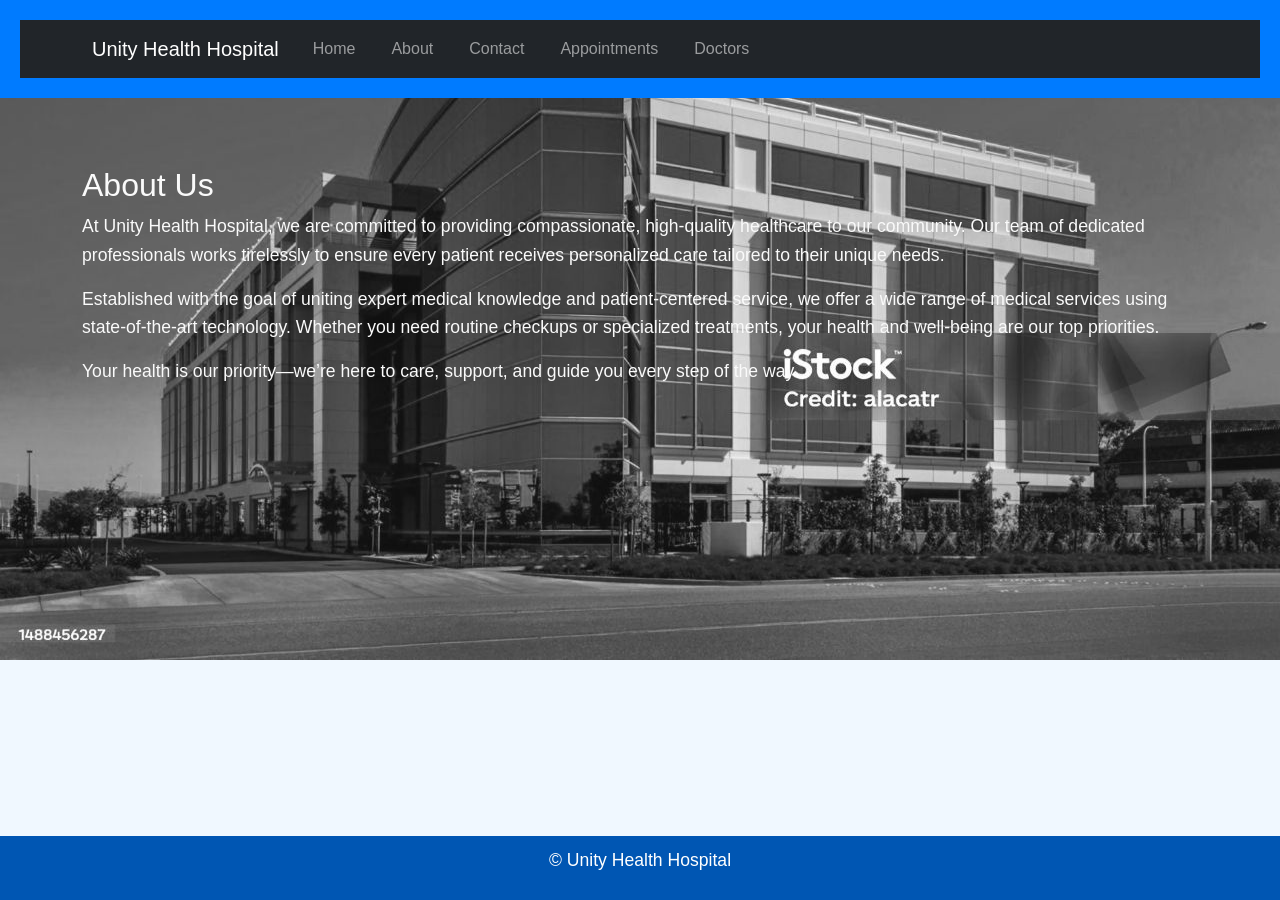
==== about.html @ 5d7a6b13 "Appintments and Doctors pages with navigation" ====
<!DOCTYPE html>

<html lang="en">

<head>

<meta charset="UTF-8">

<meta name="viewport" content="width=device-width, initial-scale=1.0">

<title>About Me</title>
<!-- Bootstrap CSS -->

<link href="https://cdn.jsdelivr.net/npm/bootstrap@5.3.0/dist/css/bootstrap.min.css" rel="stylesheet">

<!-- Custom CSS -->
<link rel="stylesheet" href="styles.css">

</head>

<body>
    <!-- Your content goes here -->


<!-- Bootstrap JS and dependencies -->

<script src="https://cdn.jsdelivr.net/npm/@popperjs/core@2.11.6/dist/umd/popper.min.js"></script>

<script src="https://cdn.jsdelivr.net/npm/bootstrap@5.3.0/dist/js/bootstrap.min.js"></script>

<header>

<nav class="navbar navbar-expand-lg navbar-dark bg-dark">

<div class="container">

<a class="navbar-brand" href="index.html">Unity Health Hospital</a>

<button class="navbar-toggler" type="button" data-bs-toggle="collapse" data-bs-target="#navbarNav">

<span class="navbar-toggler-icon"></span>

</button>

<div class="collapse navbar-collapse" id="navbarNav">

<ul class="navbar-nav">

<li class="nav-item">

<a class="nav-link" href="index.html">Home</a>

</li>

<li class="nav-item">

<a class="nav-link" href="about.html">About</a>

</li>

<li class="nav-item">

<a class="nav-link" href="contact.html">Contact</a>

</li>
<li class="nav-item">
    <a class="nav-link" href="appointments.html">Appointments</a>
  </li>
  <li class="nav-item">
    <a class="nav-link" href="Doctors.html">Doctors</a>
  </li>

</ul>

</div>

</div>

</nav>

</header>


<main class="container my-5">

<h2>About Us</h2>

<p> At Unity Health Hospital, we are committed to providing compassionate, high-quality healthcare to our community. Our team of dedicated professionals works tirelessly to ensure every patient receives personalized care tailored to their unique needs.</p>

<p>Established with the goal of uniting expert medical knowledge and patient-centered service, we offer a wide range of medical services using state-of-the-art technology. Whether you need routine checkups or specialized treatments, your health and well-being are our top priorities.</p>
<p>Your health is our priority—we’re here to care, support, and guide you every step of the way.</p>

</main>


<footer>

<p>&copy; Unity Health Hospital</p>

</footer>

</body>

</html>
---- styles.css ----
body {
    background-color: aliceblue;
    background-image: url("black.jpg");
    background-repeat: no-repeat;
    background-size: cover;
    background-position: center;

    font-family: Arial, sans-serif;
color: #fafafa; 

    margin: 0;

padding: 0;

line-height: 1.6;


}
header {

background-color: #007BFF;

color: white;

padding: 20px;

text-align: center;

}


header h1 {

margin: 0;

}


nav a {

color: white;

text-decoration: none;

margin: 0 10px;

}


nav a:hover {
color: #ffc107;
text-decoration: underline;

}
main {

padding: 20px;

max-width: 800px;

margin: 0 auto;

}


main img {

max-width: 100%;

height: auto;

display: block;

margin: 20px 0;

}
footer {

background-color:#0056b3;
color: white;

text-align: center;

padding: 10px;

position: fixed;

bottom: 0;

width: 100%;

}
p {

font-size: 1.1em;

}


a {

color: #007BFF;

text-decoration: none;

}


a:hover {

text-decoration: underline;

}
img {

border: 5px solid #af4c4c;

border-radius: 10px;

}
main a[href^="mailto:"] {

color: #ff4500;

font-weight: bold;

}
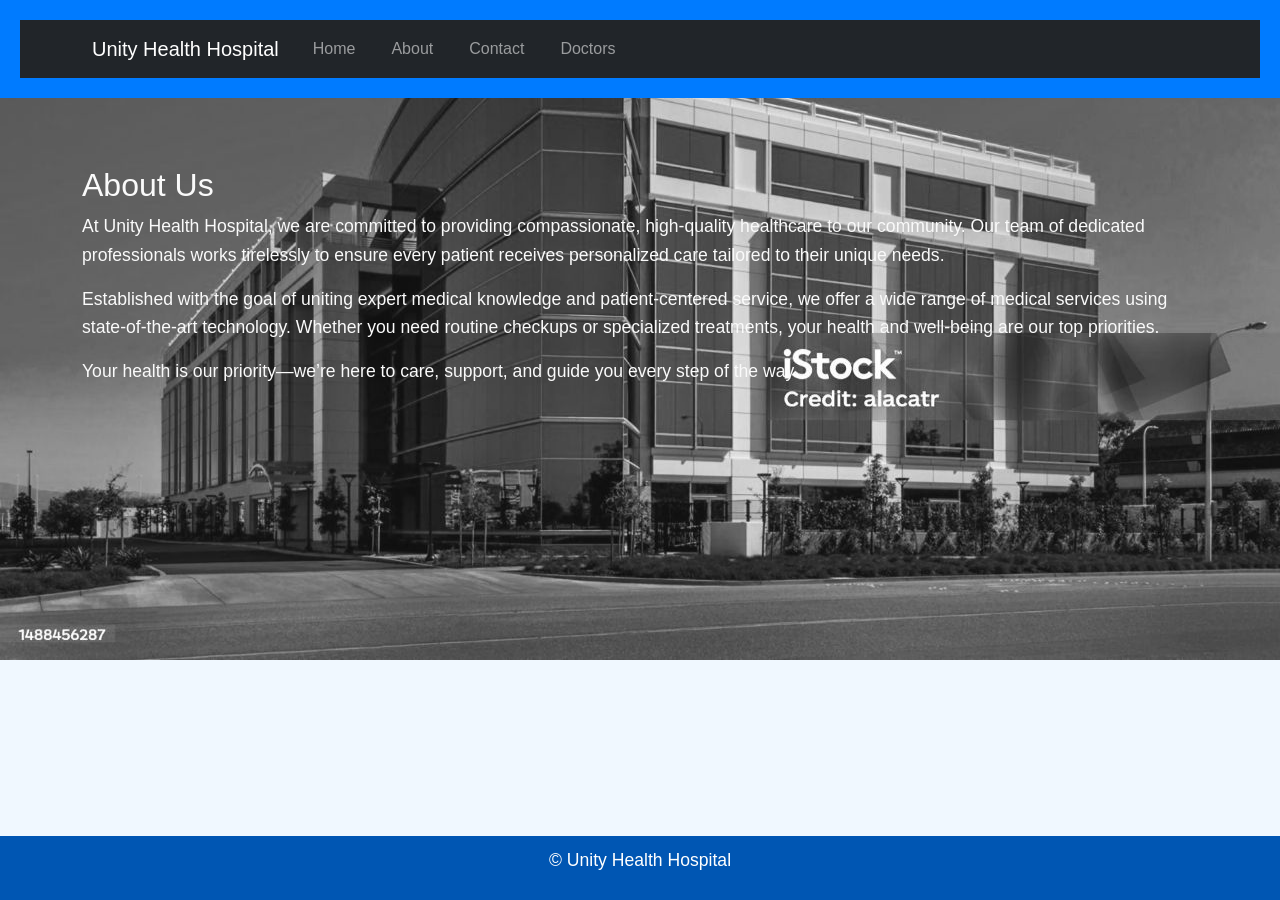
==== commit 73fbb108: "updated content" ====
--- a/about.html
+++ b/about.html
@@ -63,9 +63,6 @@
 <a class="nav-link" href="contact.html">Contact</a>
 
 </li>
-<li class="nav-item">
-    <a class="nav-link" href="appointments.html">Appointments</a>
-  </li>
   <li class="nav-item">
     <a class="nav-link" href="Doctors.html">Doctors</a>
   </li>
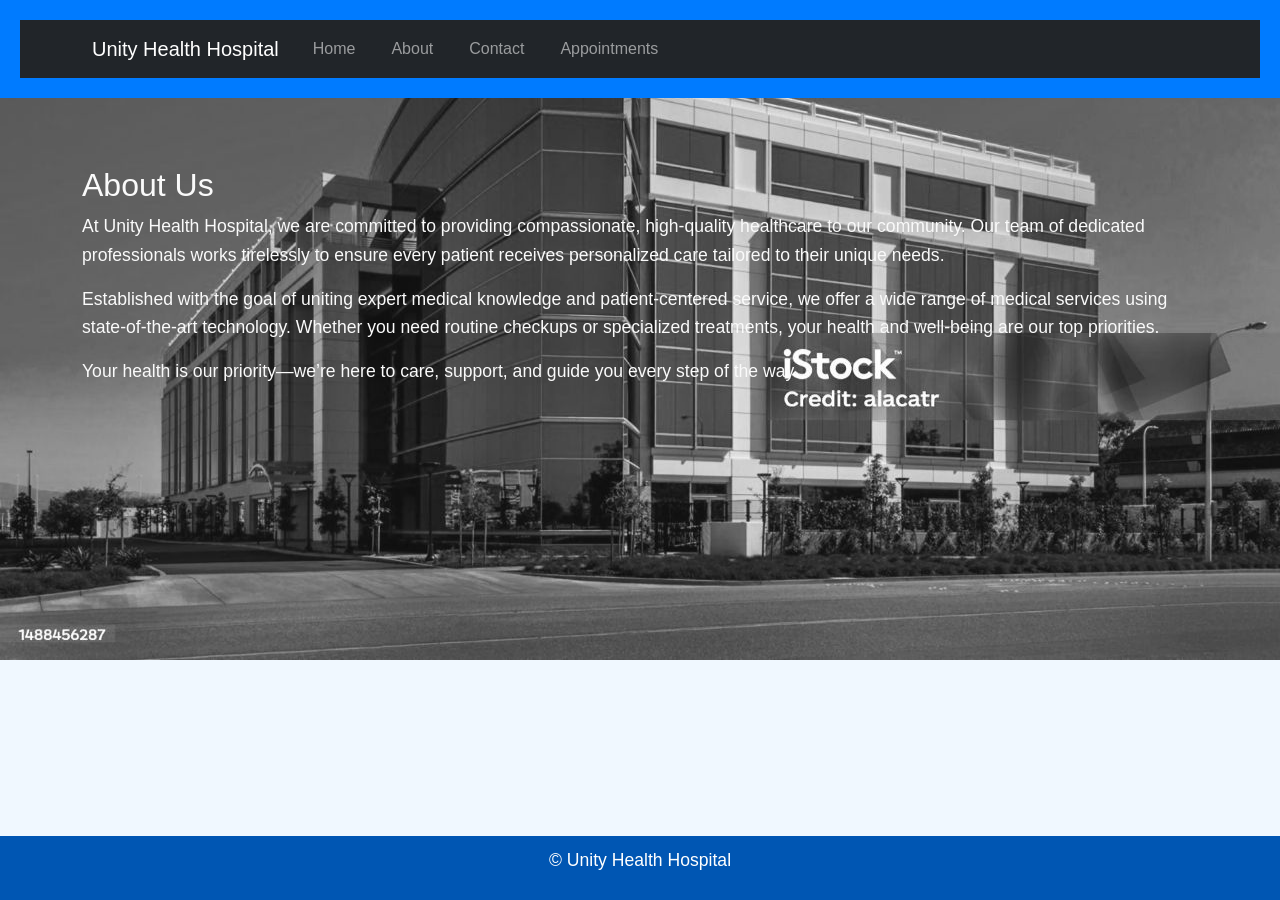
==== commit 7142818d: "updated content" ====
--- a/about.html
+++ b/about.html
@@ -64,7 +64,7 @@
 
 </li>
   <li class="nav-item">
-    <a class="nav-link" href="Doctors.html">Doctors</a>
+    <a class="nav-link" href="appointments.html">Appointments</a>
   </li>
 
 </ul>
--- a/styles.css
+++ b/styles.css
@@ -124,4 +124,10 @@
 
 font-weight: bold;
 
+}
+.doctor-img {
+   width: 150px;
+   height: 150px;
+   object-fit: cover;
+   margin-bottom: 15px;
 }
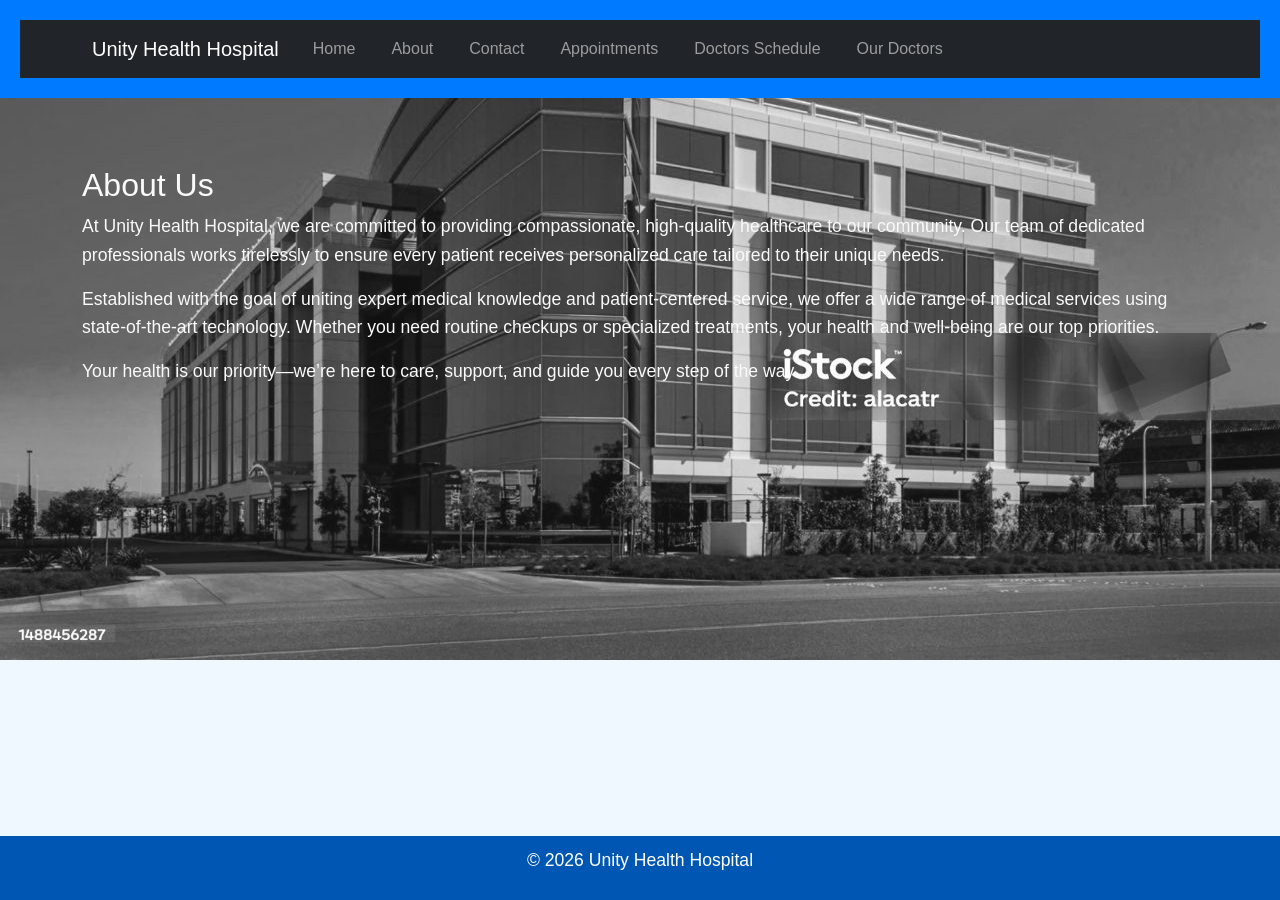
==== commit 1a0b9731: "udpated content" ====
--- a/about.html
+++ b/about.html
@@ -66,6 +66,12 @@
   <li class="nav-item">
     <a class="nav-link" href="appointments.html">Appointments</a>
   </li>
+   <li class="nav-item">
+ <a class="nav-link" href="table.html">Doctors Schedule</a>
+  </li>
+ <li class="nav-item">
+  <a class="nav-link" href="doctors.html">Our Doctors</a>
+ </li>
 
 </ul>
 
@@ -92,7 +98,7 @@
 
 <footer>
 
-<p>&copy; Unity Health Hospital</p>
+<p>&copy; 2026 Unity Health Hospital</p>
 
 </footer>
 
